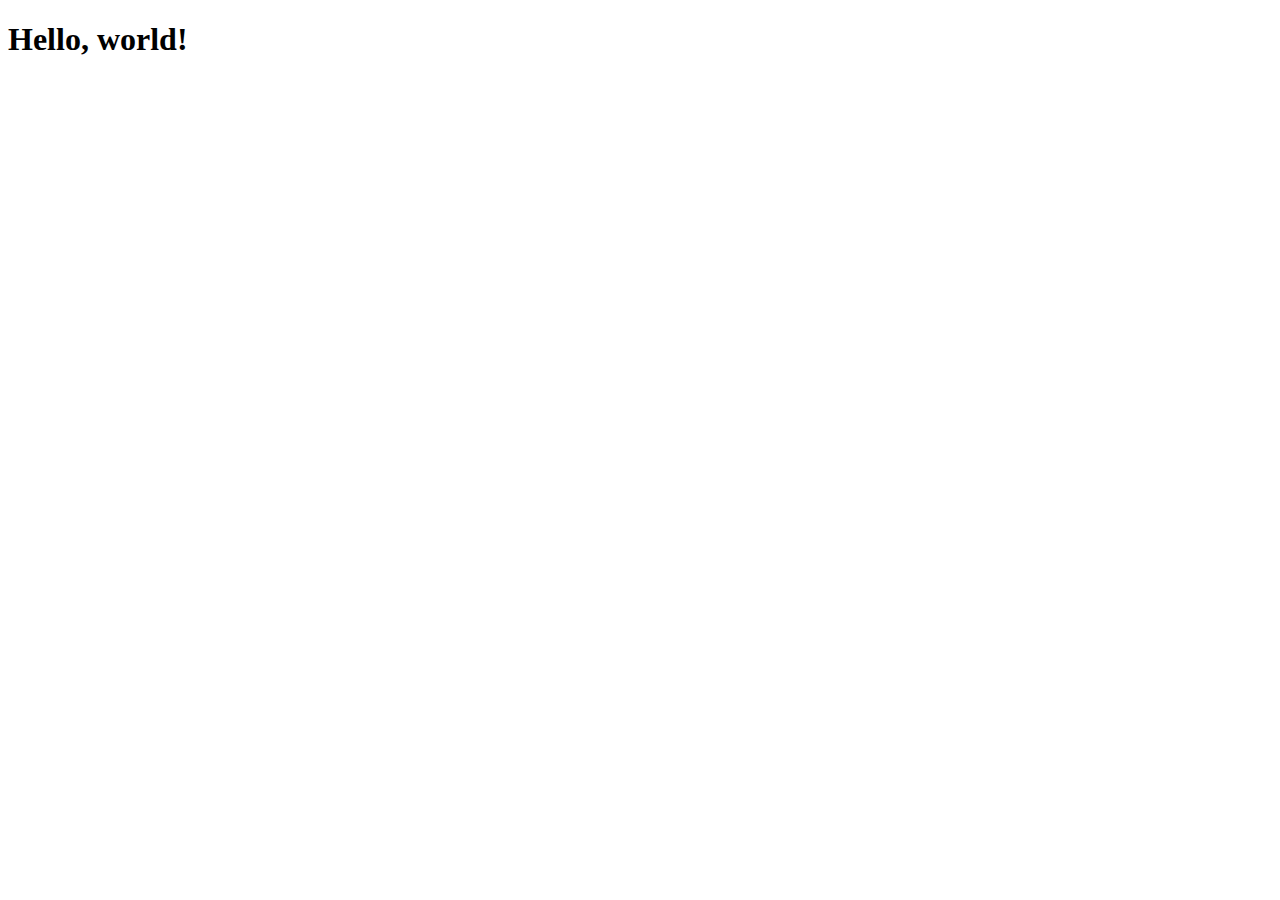
==== index.html @ 299f0e84 "change title" ====
<!DOCTYPE html>
<html lang="fr">
  <head>
    <meta charset="utf-8">
    <meta http-equiv="X-UA-Compatible" content="IE=edge">
    <meta name="viewport" content="width=device-width, initial-scale=1">
    <!-- The above 3 meta tags *must* come first in the head; any other head content must come *after* these tags -->
    <title>Devenir Français</title>

    <!-- Bootstrap -->
    <link href="./vendor/bootstrap/dist/css/bootstrap.min.css" rel="stylesheet">

    <!-- HTML5 shim and Respond.js for IE8 support of HTML5 elements and media queries -->
    <!-- WARNING: Respond.js doesn't work if you view the page via file:// -->
    <!--[if lt IE 9]>
      <script src="https://oss.maxcdn.com/html5shiv/3.7.3/html5shiv.min.js"></script>
      <script src="https://oss.maxcdn.com/respond/1.4.2/respond.min.js"></script>
    <![endif]-->

    <!-- Custom -->
    <link href="./css/styles.css" rel="stylesheet">
  </head>
  <body>
    <header>
      
    </header>
    <main>
      <section>
        <h1>Hello, world!</h1>
      </section>
    </main>
    <footer>
      
    </footer>

    <!-- jQuery (necessary for Bootstrap's JavaScript plugins) -->
    <script src="./vendor/jquery/dist/jquery.min.js"></script>
    <!-- Include all compiled plugins (below), or include individual files as needed -->
    <script src="./vendor/bootstrap/dist/js/bootstrap.min.js"></script>
    
    <!-- Custom -->
    <script src="./js/main.js"></script>
  </body>
</html>
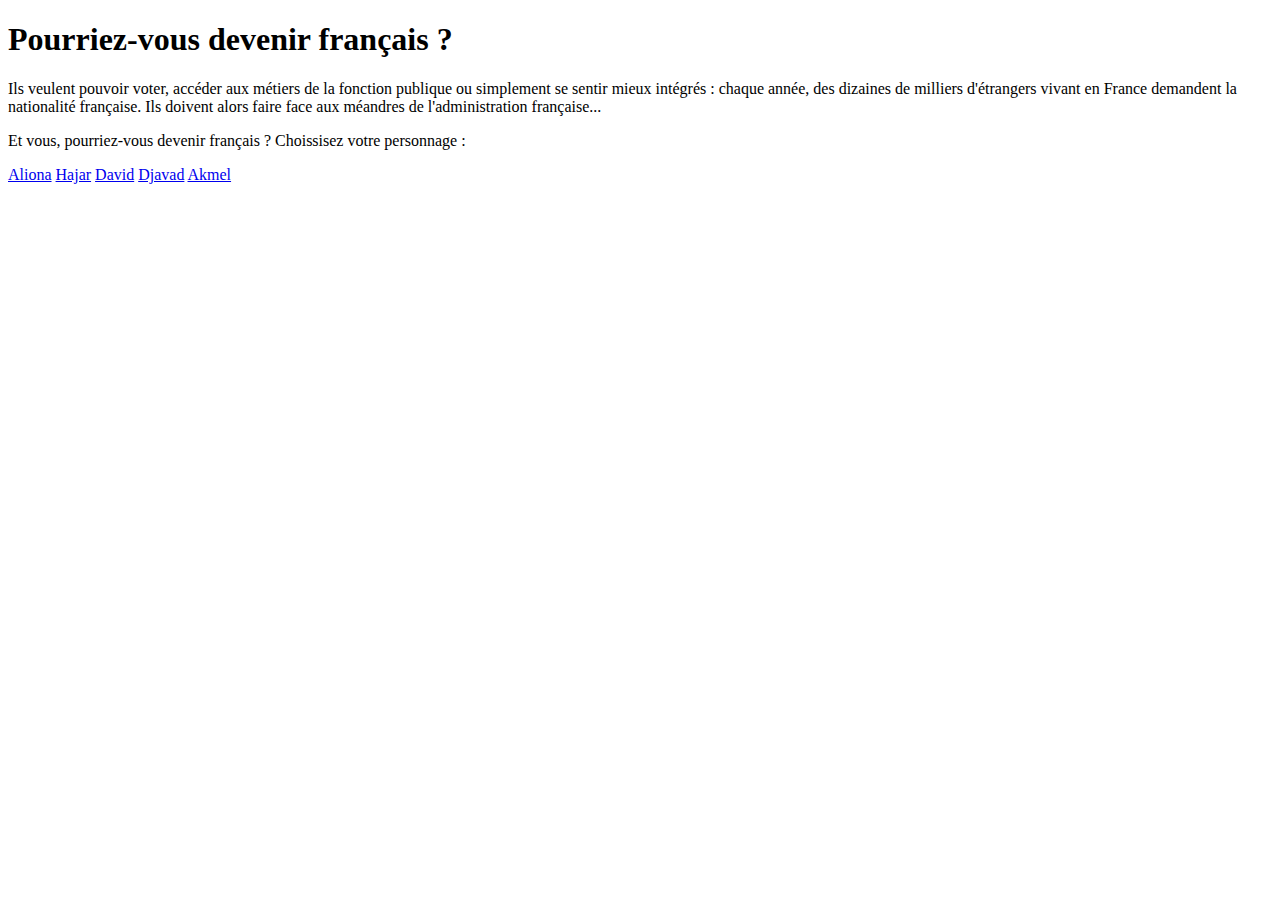
==== commit d265a000: "Add files via upload" ====
--- a/index.html
+++ b/index.html
@@ -25,9 +25,25 @@
       
     </header>
     <main>
-      <section>
-        <h1>Hello, world!</h1>
-      </section>
+        <div class="intro-body">
+            <div class="container">
+                
+                    <div class="col-md-8">
+                        <h1 class="brand-heading">Pourriez-vous devenir français ?</h1>
+
+                        <p class="intro-text">Ils veulent pouvoir voter, accéder aux métiers de la fonction publique ou simplement se sentir mieux intégrés : chaque année, des dizaines de milliers d'étrangers vivant en France demandent la nationalité française. Ils doivent alors faire face aux méandres de l'administration française... </p>
+                        <p class="question-débutjeu">Et vous, pourriez-vous devenir français ? Choissisez votre personnage : </p>
+
+                        <a href="./Aliona.html" class="btn btn-default btn-lg">Aliona</a>
+                        <a href="./Hajar.html" class="btn btn-default btn-lg">Hajar</a>
+                        <a href="./David.html" class="btn btn-default btn-lg">David</a>
+                        <a href="./Djavad.html" class="btn btn-default btn-lg">Djavad</a>
+                        <a href="./Akmel.html" class="btn btn-default btn-lg">Akmel</a>
+
+                    </div>
+            </div>
+        </div>
+
     </main>
     <footer>
       
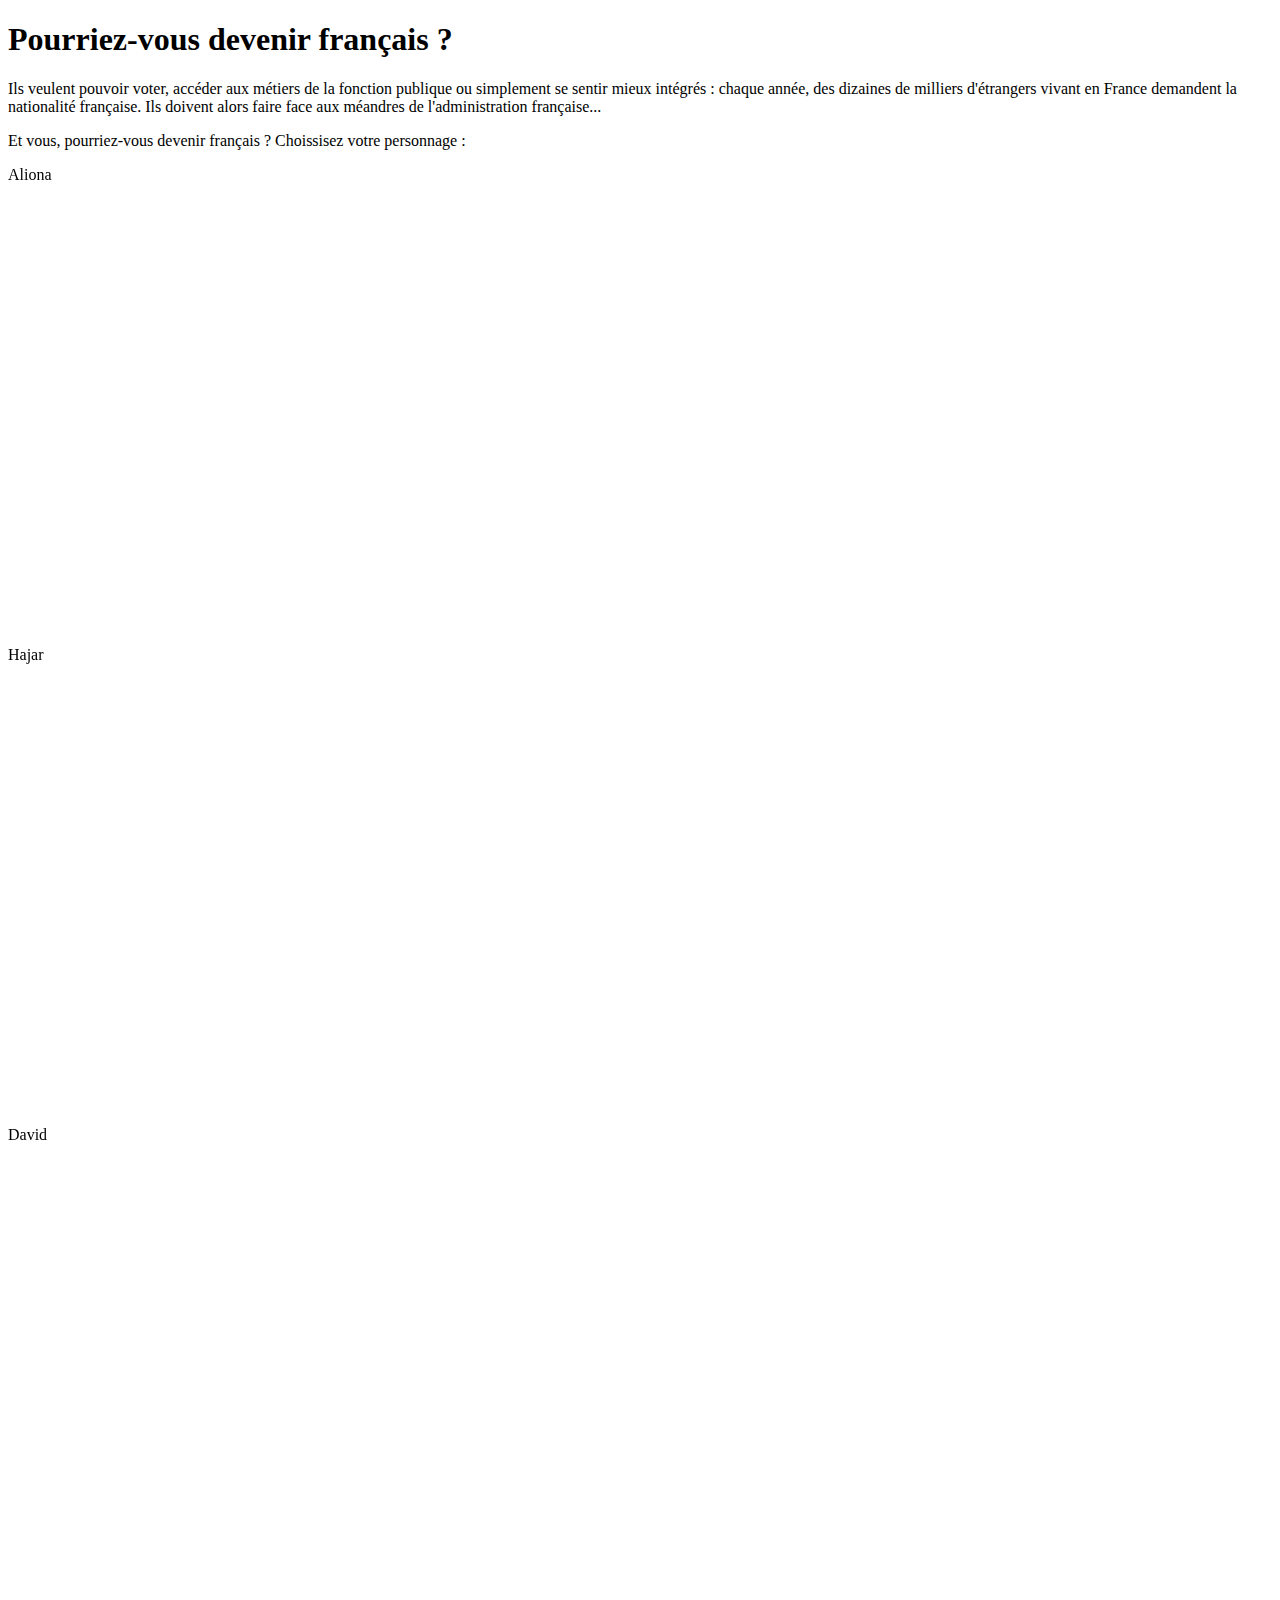
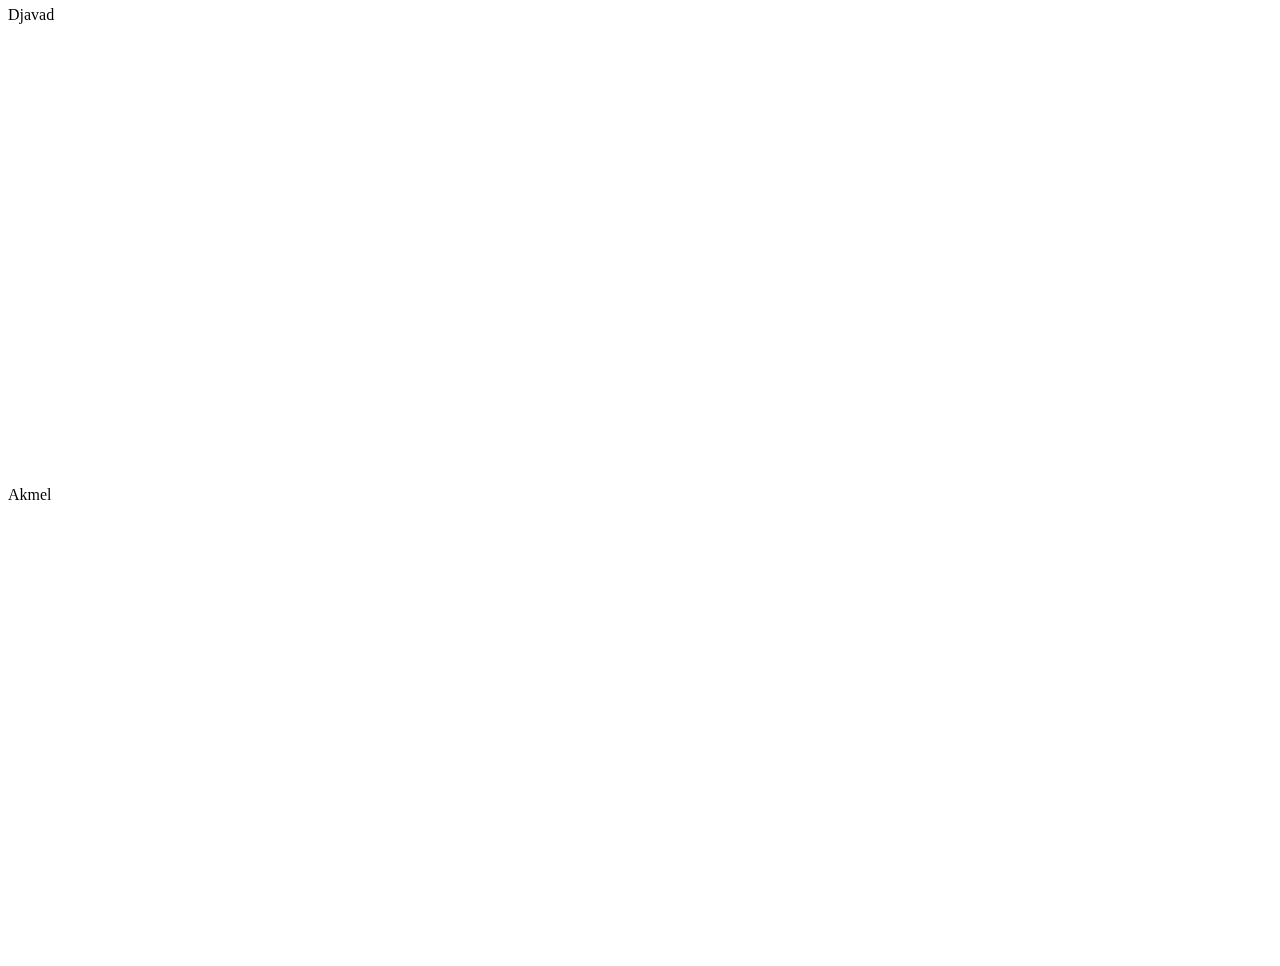
==== commit c7ca5ae1: "add portraits images" ====
--- a/index.html
+++ b/index.html
@@ -1,14 +1,16 @@
 <!DOCTYPE html>
 <html lang="fr">
-  <head>
+
+<head>
     <meta charset="utf-8">
     <meta http-equiv="X-UA-Compatible" content="IE=edge">
     <meta name="viewport" content="width=device-width, initial-scale=1">
     <!-- The above 3 meta tags *must* come first in the head; any other head content must come *after* these tags -->
     <title>Devenir Français</title>
-
     <!-- Bootstrap -->
     <link href="./vendor/bootstrap/dist/css/bootstrap.min.css" rel="stylesheet">
+    <link rel="stylesheet" type="text/css" href="./vendor/slick/slick.css"/>
+    <link rel="stylesheet" type="text/css" href="./vendor/slick/slick-theme.css"/>
 
     <!-- HTML5 shim and Respond.js for IE8 support of HTML5 elements and media queries -->
     <!-- WARNING: Respond.js doesn't work if you view the page via file:// -->
@@ -16,45 +18,82 @@
       <script src="https://oss.maxcdn.com/html5shiv/3.7.3/html5shiv.min.js"></script>
       <script src="https://oss.maxcdn.com/respond/1.4.2/respond.min.js"></script>
     <![endif]-->
-
     <!-- Custom -->
     <link href="./css/styles.css" rel="stylesheet">
-  </head>
-  <body>
+</head>
+
+<body>
     <header>
-      
     </header>
-    <main>
-        <div class="intro-body">
-            <div class="container">
-                
-                    <div class="col-md-8">
-                        <h1 class="brand-heading">Pourriez-vous devenir français ?</h1>
-
-                        <p class="intro-text">Ils veulent pouvoir voter, accéder aux métiers de la fonction publique ou simplement se sentir mieux intégrés : chaque année, des dizaines de milliers d'étrangers vivant en France demandent la nationalité française. Ils doivent alors faire face aux méandres de l'administration française... </p>
-                        <p class="question-débutjeu">Et vous, pourriez-vous devenir français ? Choissisez votre personnage : </p>
-
-                        <a href="./Aliona.html" class="btn btn-default btn-lg">Aliona</a>
-                        <a href="./Hajar.html" class="btn btn-default btn-lg">Hajar</a>
-                        <a href="./David.html" class="btn btn-default btn-lg">David</a>
-                        <a href="./Djavad.html" class="btn btn-default btn-lg">Djavad</a>
-                        <a href="./Akmel.html" class="btn btn-default btn-lg">Akmel</a>
-
+    <main class="container">
+        <div class="col-sm-6">
+            <h1 class="brand-heading">Pourriez-vous devenir français ?</h1>
+            <p class="intro-text">Ils veulent pouvoir voter, accéder aux métiers de la fonction publique ou simplement se sentir mieux intégrés : chaque année, des dizaines de milliers d'étrangers vivant en France demandent la nationalité française. Ils doivent alors faire face aux méandres de l'administration française... </p>
+            <p class="question-débutjeu">Et vous, pourriez-vous devenir français ? Choissisez votre personnage : </p>
+            <div id="choix-personnage">
+                <div class="flip-container" ontouchstart="this.classList.toggle('hover');">
+                    <div class="flipper">
+                        <div class="front" style="background-image: url('./portrait_aliona.jpg')">
+                           Aliona
+                        </div>
+                        <div class="back">
+                            <a class="btn" href="aliona.html#intro">Valider</a>
+                        </div>
                     </div>
+                </div>
+                <div class="flip-container" ontouchstart="this.classList.toggle('hover');">
+                    <div class="flipper">
+                        <div class="front" style="background-image: url('./portrait_hajar.jpg')">
+                           Hajar
+                        </div>
+                        <div class="back">
+                            <a class="btn" href="aliona.html#intro">Valider</a>
+                        </div>
+                    </div>
+                </div>
+                <div class="flip-container" ontouchstart="this.classList.toggle('hover');">
+                    <div class="flipper">
+                        <div class="front" style="background-image: url('./portrait_david.jpg')">
+                           David
+                        </div>
+                        <div class="back">
+                            <a class="btn" href="aliona.html#intro">Valider</a>
+                        </div>
+                    </div>
+                </div>
+                <div class="flip-container" ontouchstart="this.classList.toggle('hover');">
+                    <div class="flipper">
+                        <div class="front" style="background-image: url('./portrait_djavad.jpg')">
+                           Djavad
+                        </div>
+                        <div class="back">
+                            <a class="btn" href="aliona.html#intro">Valider</a>
+                        </div>
+                    </div>
+                </div>
+                <div class="flip-container" ontouchstart="this.classList.toggle('hover');">
+                    <div class="flipper">
+                        <div class="front" style="background-image: url('./portrait_akmel.jpg')">
+                           Akmel
+                        </div>
+                        <div class="back">
+                            <a class="btn" href="aliona.html#intro">Valider</a>
+                        </div>
+                    </div>
+                </div>
             </div>
         </div>
-
+        <div class="col-sm-6" id="image-right"></div>
     </main>
     <footer>
-      
     </footer>
-
     <!-- jQuery (necessary for Bootstrap's JavaScript plugins) -->
     <script src="./vendor/jquery/dist/jquery.min.js"></script>
     <!-- Include all compiled plugins (below), or include individual files as needed -->
+    <script type="text/javascript" src="./vendor/slick/slick.js"></script>
     <script src="./vendor/bootstrap/dist/js/bootstrap.min.js"></script>
-    
     <!-- Custom -->
     <script src="./js/main.js"></script>
-  </body>
-</html>+</body>
+
+</html>
--- a/css/styles.css
+++ b/css/styles.css
@@ -0,0 +1,69 @@
+.presentation-text {
+	border: 2px solid black;
+}
+
+.messenger {
+	border: 2px solid blue;
+	background-color: blue;
+	color: white;
+}
+
+section {
+	display: none;
+}
+
+section:target {
+	display: block;
+}
+
+#choix-personnage {
+	height: 250px;
+}
+#choix-personnage .flip-container .front {
+	background-size: auto 100%;
+	background-repeat: no-repeat;
+	background-position: center center;
+}
+
+/* entire container, keeps perspective */
+.flip-container {
+	perspective: 1000px;
+}
+	/* flip the pane when hovered */
+	.flip-container:hover .flipper, .flip-container.hover .flipper {
+		transform: rotateY(180deg);
+	}
+
+.flip-container, .front, .back {
+	width: 320px;
+	height: 480px;
+}
+
+/* flip speed goes here */
+.flipper {
+	transition: 0.6s;
+	transform-style: preserve-3d;
+
+	position: relative;
+}
+
+/* hide back of pane during swap */
+.front, .back {
+	backface-visibility: hidden;
+
+	position: absolute;
+	top: 0;
+	left: 0;
+}
+
+/* front pane, placed above back */
+.front {
+	z-index: 2;
+	/* for firefox 31 */
+	transform: rotateY(0deg);
+}
+
+/* back, initially hidden pane */
+.back {
+	transform: rotateY(180deg);
+}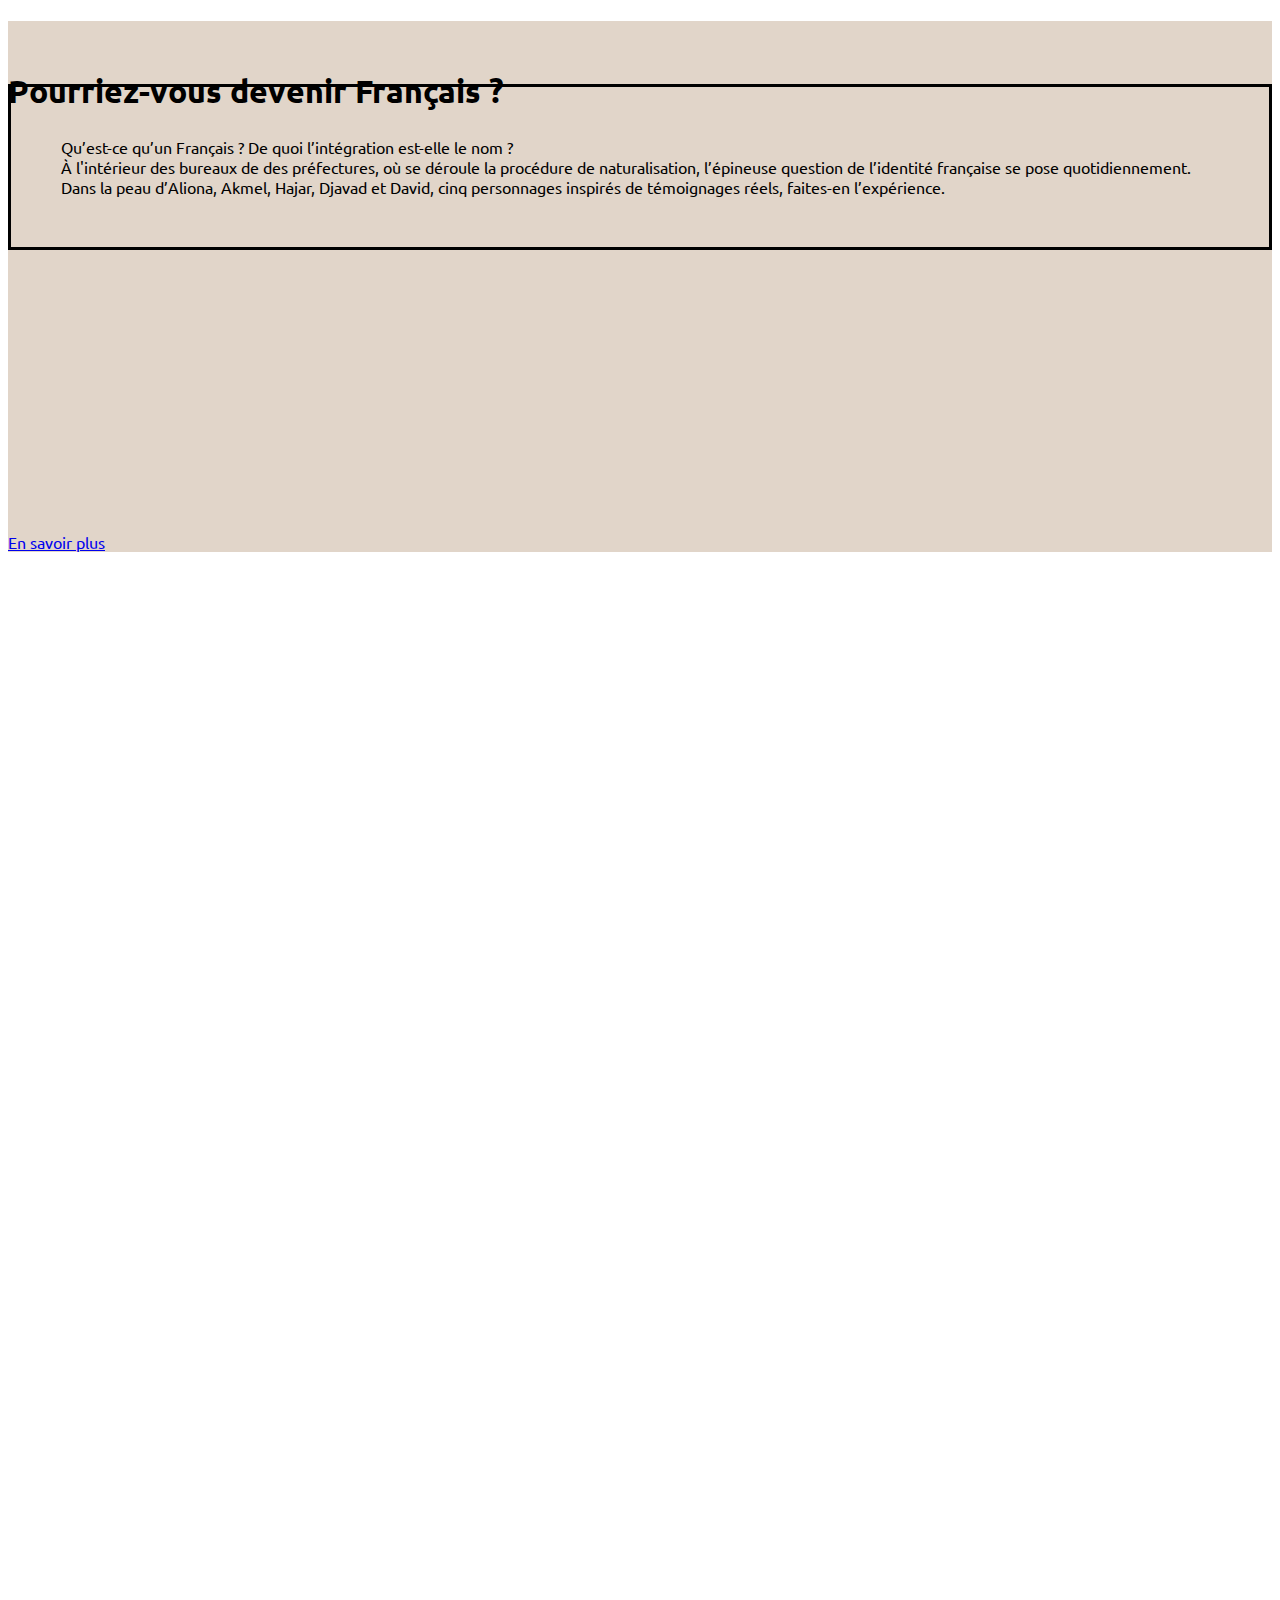
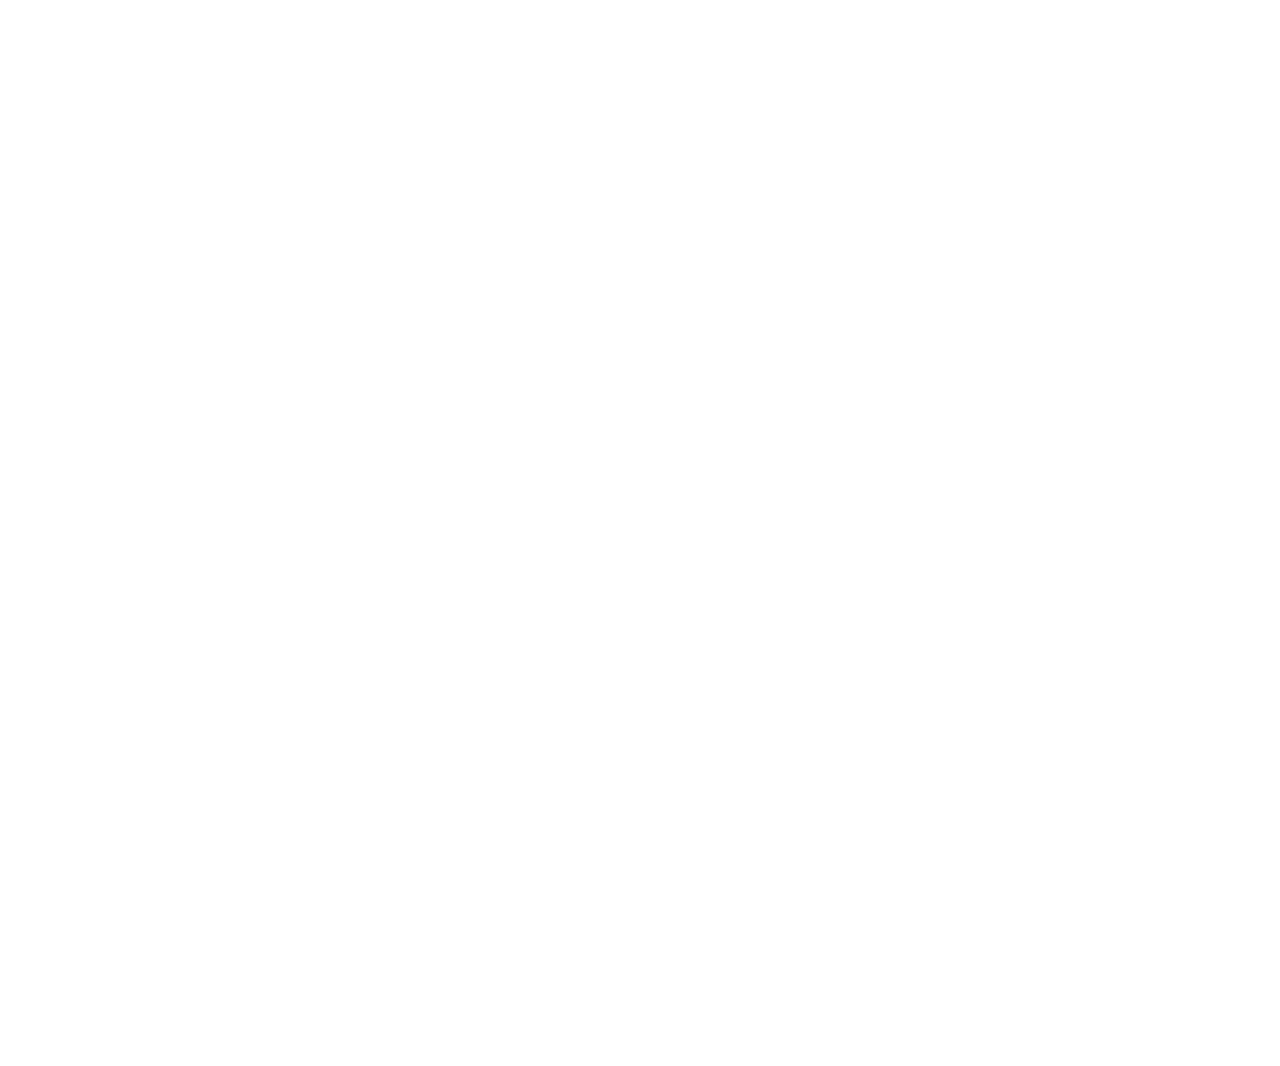
==== commit ee05cb26: "dernières corrections & ajout de about" ====
--- a/index.html
+++ b/index.html
@@ -19,71 +19,92 @@
       <script src="https://oss.maxcdn.com/respond/1.4.2/respond.min.js"></script>
     <![endif]-->
     <!-- Custom -->
-    <link href="./css/styles.css" rel="stylesheet">
+    <link href="./css/index.css" rel="stylesheet">
+    <!-- Custom police Google -->
+    <link href="https://fonts.googleapis.com/css?family=Ubuntu" rel="stylesheet">
 </head>
 
 <body>
     <header>
     </header>
     <main class="container">
-        <div class="col-sm-6">
-            <h1 class="brand-heading">Pourriez-vous devenir français ?</h1>
-            <p class="intro-text">Ils veulent pouvoir voter, accéder aux métiers de la fonction publique ou simplement se sentir mieux intégrés : chaque année, des dizaines de milliers d'étrangers vivant en France demandent la nationalité française. Ils doivent alors faire face aux méandres de l'administration française... </p>
-            <p class="question-débutjeu">Et vous, pourriez-vous devenir français ? Choissisez votre personnage : </p>
-            <div id="choix-personnage">
-                <div class="flip-container" ontouchstart="this.classList.toggle('hover');">
+            <h1 class="brand-heading">Pourriez-vous devenir Français ?</h1>
+            <p class="intro-text">
+            Qu’est-ce qu’un Français ? De quoi l’intégration est-elle le nom ? </br>À l'intérieur des bureaux de des préfectures, où se déroule la procédure de naturalisation, l’épineuse question de l’identité française se pose quotidiennement. Dans la peau d’Aliona, Akmel, Hajar, Djavad et David, cinq personnages inspirés de témoignages réels, faites-en l’expérience.</p>
+            <div id="choix-personnage" class=".col-xs-6 .col-md-4">
+                <div class="flip-container" ontouchstar>
                     <div class="flipper">
-                        <div class="front" style="background-image: url('./portrait_aliona.jpg')">
-                           Aliona
+                        <div class="front" style="background-image: url('./images/aliona_sans_fond.png')">
                         </div>
                         <div class="back">
-                            <a class="btn" href="aliona.html#intro">Valider</a>
+                        <p>
+                        <ul>Aliona</ul>
+                        <ul>Russe</ul>
+                        <ul>37 ans, employée dans une agence de voyages</ul>
+                        <ul>Mariée à un Français depuis quatre ans</ul>
+                        <ul><a class="btn btn-primary btn-lg" href="aliona.html#intro">Choisir Aliona</a></ul>
+                        </p>
                         </div>
                     </div>
                 </div>
-                <div class="flip-container" ontouchstart="this.classList.toggle('hover');">
+                <div class="flip-container">
                     <div class="flipper">
-                        <div class="front" style="background-image: url('./portrait_hajar.jpg')">
-                           Hajar
+                        <div class="front" style="background-image: url('./images/hajar_sans_fond.png')">
                         </div>
                         <div class="back">
-                            <a class="btn" href="aliona.html#intro">Valider</a>
+                        <p>
+                        <ul>Hajar</ul>
+                        <ul>Marocaine</ul>
+                        <ul>32 ans, ingénieure</ul>
+                        <ul>Souhaite se lancer dans l'entreprenariat en France</ul>
+                        <ul><a class="btn btn-primary btn-lg" href="hajar.html#intro">Choisir Hajar</a></ul>
+                        </p>
                         </div>
                     </div>
                 </div>
-                <div class="flip-container" ontouchstart="this.classList.toggle('hover');">
+                <div class="flip-container">
                     <div class="flipper">
-                        <div class="front" style="background-image: url('./portrait_david.jpg')">
-                           David
+                        <div class="front" style="background-image: url('./images/david_sans_fond.png')">
                         </div>
                         <div class="back">
-                            <a class="btn" href="aliona.html#intro">Valider</a>
+                        <ul>David</ul>
+                        <ul>Sud-coréen</ul>
+                        <ul>26 ans, étudiant</ul>
+                        <ul>Rêve de devenir professeur de philosophie à l'université</ul>
+                        <ul><a class="btn btn-primary btn-lg" href="david.html#intro">Choisir David</a></ul>
                         </div>
                     </div>
                 </div>
-                <div class="flip-container" ontouchstart="this.classList.toggle('hover');">
+                <div class="flip-container">
                     <div class="flipper">
-                        <div class="front" style="background-image: url('./portrait_djavad.jpg')">
-                           Djavad
+                        <div class="front" style="background-image: url('./images/djavad_sans_fond.png')">
                         </div>
                         <div class="back">
-                            <a class="btn" href="aliona.html#intro">Valider</a>
+                        <ul>Djavad</ul>
+                        <ul>Afghan</ul>
+                        <ul>23 ans, réfugié</ul>
+                        <ul>Souhaite intégrer un cabinet d'architectes en France</ul>
+                        <ul><a class="btn btn-primary btn-lg" href="djavad.html#intro">Choisir Djavad</a></ul>
                         </div>
                     </div>
                 </div>
-                <div class="flip-container" ontouchstart="this.classList.toggle('hover');">
+                <div class="flip-container">
                     <div class="flipper">
-                        <div class="front" style="background-image: url('./portrait_akmel.jpg')">
-                           Akmel
+                        <div class="front" style="background-image: url('./images/akmel_sans_fond.png')">
                         </div>
                         <div class="back">
-                            <a class="btn" href="aliona.html#intro">Valider</a>
+                        <ul>Akmel</ul>
+                        <ul>Ivoirien</ul>
+                        <ul>47 ans, agent SNCF</ul>
+                        <ul>Seconde tentative d'obtention de la nationalité</ul>
+                        <ul><a class="btn btn-primary btn-lg" href="akmel.html#intro">Choisir Akmel</a></ul>
                         </div>
                     </div>
                 </div>
             </div>
-        </div>
-        <div class="col-sm-6" id="image-right"></div>
+            <p class="about">
+            <a class="btn btn-primary btn-lg" href="about.html">En savoir plus</a>
+            </p>
     </main>
     <footer>
     </footer>
@@ -93,7 +114,7 @@
     <script type="text/javascript" src="./vendor/slick/slick.js"></script>
     <script src="./vendor/bootstrap/dist/js/bootstrap.min.js"></script>
     <!-- Custom -->
-    <script src="./js/main.js"></script>
+    <script src="./js/index.js"></script>
 </body>
 
 </html>
--- a/css/index.css
+++ b/css/index.css
@@ -0,0 +1,74 @@
+.presentation-text {
+	border: 2px solid black;
+}
+
+.brand-heading {
+	position: relative;
+	top: 50px;
+	bottom: 50px;
+	left: 50px:
+	right 50px;
+}
+
+.container {
+	background-color: #e1d5c9;
+	font-family: 'Ubuntu', sans-serif;
+}
+
+.intro-text {
+	border: 3px solid black;
+	padding: 50px 50px 50px 50px;
+}
+
+#choix-personnage {
+	height: 250px;
+	align-content: center;
+}
+#choix-personnage .flip-container .front {
+	background-size: auto 100%;
+	background-repeat: no-repeat;
+	background-position: center center;
+}
+
+/* entire container, keeps perspective */
+.flip-container {
+	perspective: 1000px;
+}
+	/* flip the pane when hovered */
+	.flip-container:hover .flipper, .flip-container.hover .flipper {
+		transform: rotateY(180deg);
+	}
+
+.flip-container, .front, .back {
+	width: 320px;
+	height: 480px;
+}
+
+/* flip speed goes here */
+.flipper {
+	transition: 0.6s;
+	transform-style: preserve-3d;
+
+	position: relative;
+}
+
+/* hide back of pane during swap */
+.front, .back {
+	backface-visibility: hidden;
+
+	position: absolute;
+	top: 0;
+	left: 0;
+}
+
+/* front pane, placed above back */
+.front {
+	z-index: 2;
+	/* for firefox 31 */
+	transform: rotateY(0deg);
+}
+
+/* back, initially hidden pane */
+.back {
+	transform: rotateY(180deg);
+}